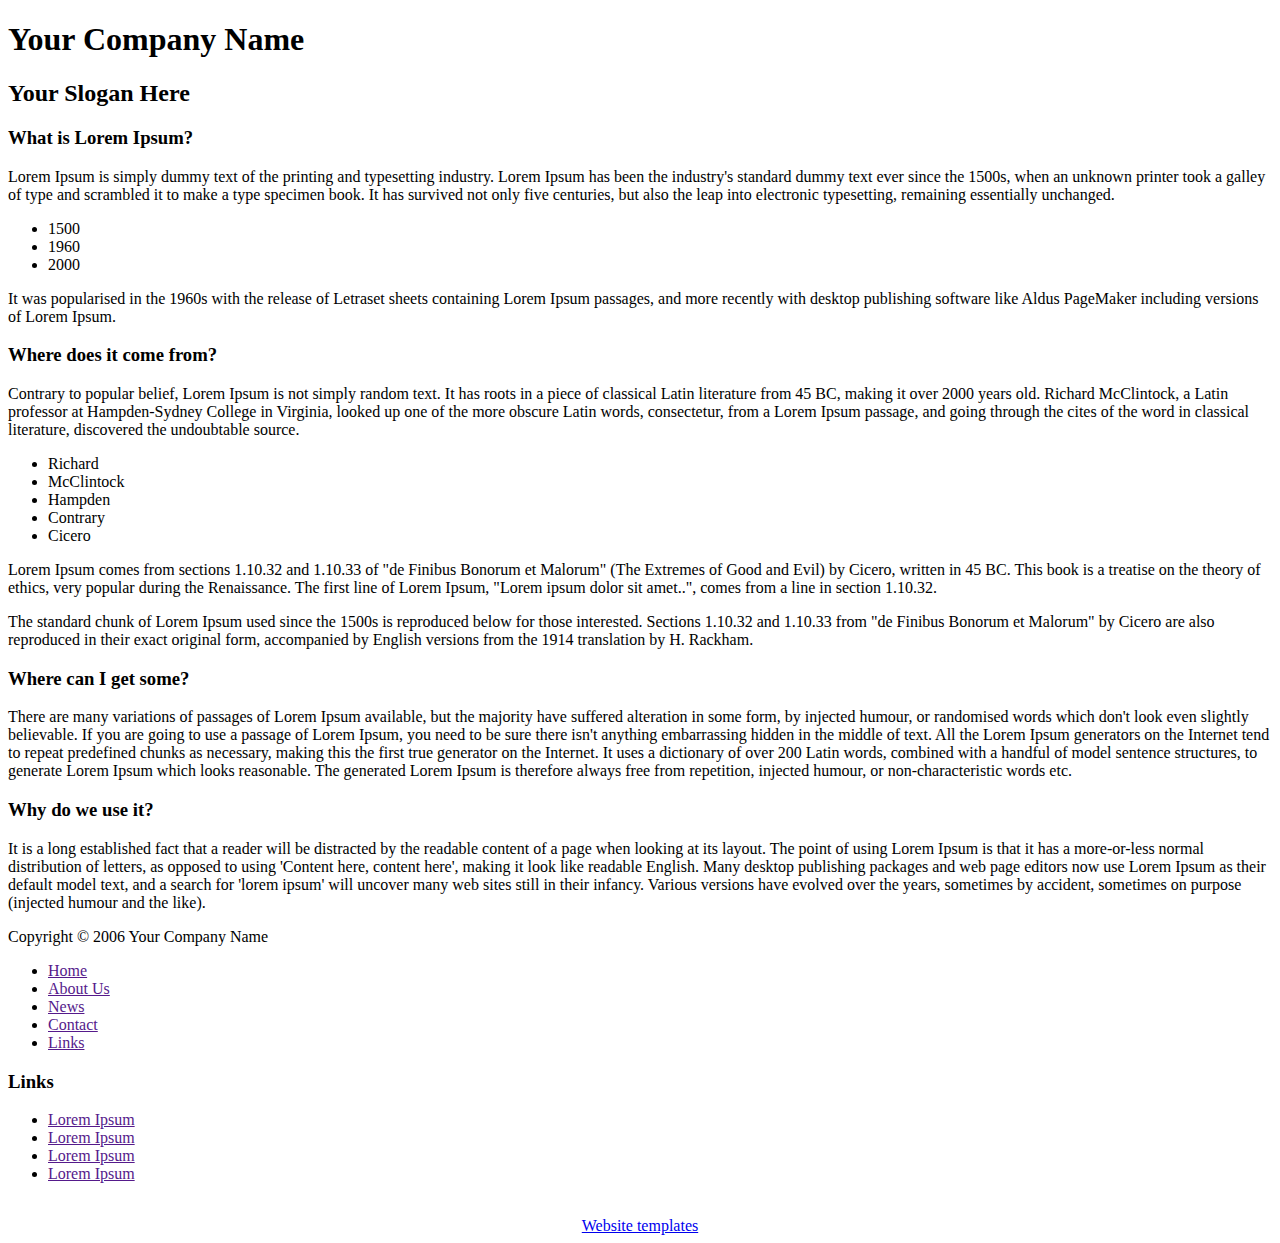
==== index.html @ fd6949d4 "adding files for the exercise2" ====
<!DOCTYPE html PUBLIC "-//W3C//DTD XHTML 1.0 Strict//EN"
	"http://www.w3.org/TR/xhtml1/DTD/xhtml1-strict.dtd">
<html xmlns="http://www.w3.org/1999/xhtml" xml:lang="en" >
<head>
	<meta http-equiv="content-type" content="text/html; charset=iso-8859-1" />
	<title>Your Company Name</title>
	<link rel="stylesheet" type="text/css" media="screen" href="style.css" />

	<!-- Your CSS goes here -->
	<style>

	</style>

</head>
<body>

	<div id="container">
		<div id="intro">
			<div id="pageHeader">
				<h1><span>Your Company Name</span></h1>
				<h2><span>Your Slogan Here</span></h2>
			</div>
		</div>

		<div id="supportingText">
			<div id="explanation">
				<h3><span>What is Lorem Ipsum?</span></h3>
				<p class="p1"><span>Lorem Ipsum is simply dummy text of the printing and typesetting industry. Lorem Ipsum has been the industry's standard dummy text ever since the 1500s, when an unknown printer took a galley of type and scrambled it to make a type specimen book. <span class="danger">It has survived not only five centuries</span>, but also the leap into electronic typesetting, remaining essentially unchanged. 
					<ul>
						<span class="years">
							<li>1500</li>
							<li class="strong">1960</li>
							<li>2000</li>
						</span>
					</ul>
					It was popularised in the 1960s with the release of Letraset sheets containing Lorem Ipsum passages, and more recently with desktop publishing software like Aldus PageMaker including versions of Lorem Ipsum.</span></p>
				</div>
				<div id="philosophy">
					<h3><span>Where does it come from?</span></h3>
					<p class="p1"><span>Contrary to popular belief, Lorem Ipsum is not simply random text. It has roots in a piece of classical Latin literature from 45 BC, making it over 2000 years old. Richard McClintock, a Latin professor at Hampden-Sydney College in Virginia, looked up one of the more obscure Latin words, consectetur, from a Lorem Ipsum passage, and going through the cites of the word in classical literature, discovered the undoubtable source. 

						<ul>
							<li>Richard</li>
							<li>McClintock</li>
							<span>
								<li class="strong">Hampden</li>
							</span>
							<li>Contrary</li>
							<li>Cicero</li>
						</ul>

						Lorem Ipsum comes from sections 1.10.32 and 1.10.33 of "de Finibus Bonorum et Malorum" (The Extremes of Good and Evil) by Cicero, written in 45 BC. This book is a treatise on the theory of ethics, very popular during the Renaissance. The first line of Lorem Ipsum, "Lorem ipsum dolor sit amet..", comes from a line in section 1.10.32.</span></p>
						<p class="p2"><span><span class="danger">The standard chunk of Lorem Ipsum used since the 1500s is reproduced below for those interested.</span> Sections 1.10.32 and 1.10.33 from "de Finibus Bonorum et Malorum" by Cicero are also reproduced in their exact original form, accompanied by English versions from the 1914 translation by H. Rackham.</span></p>
					</div>

					<div id="participation">
						<h3><span>Where can I get some?</span></h3>
						<p class="p1"><span>There are many variations of passages of Lorem Ipsum available, but the majority have suffered alteration in some form, by injected humour, or randomised words which don't look even slightly believable. If you are going to use a passage of Lorem Ipsum, you need to be sure there isn't anything embarrassing hidden in the middle of text. All the Lorem Ipsum generators on the Internet tend to repeat predefined chunks as necessary, making this the first true generator on the Internet. It uses a dictionary of over 200 Latin words, combined with a handful of model sentence structures, to generate Lorem Ipsum which looks reasonable. The generated Lorem Ipsum is therefore always free from repetition, injected humour, or non-characteristic words etc.</span></p>
					</div>

					<div id="benefits">
						<h3><span>Why do we use it?</span></h3>
						<p class="p1"><span>It is a long established fact that a reader will be distracted by the readable content of a page when looking at its layout. The point of using Lorem Ipsum is that it has a more-or-less normal distribution of letters, as opposed to using 'Content here, content here', making it look like readable English. Many desktop publishing packages and web page editors now use Lorem Ipsum as their default model text, and a search for 'lorem ipsum' will uncover many web sites still in their infancy. Various versions have evolved over the years, sometimes by accident, sometimes on purpose (injected humour and the like).</span></p>
					</div>

					<div id="footer">
						Copyright � 2006 Your Company Name
					</div>

				</div>


				<div id="linkList">
					<div id="linkList2">
						<div id="lselect">
							<ul>
								<li><a href="">Home</a></li>
								<li><a href="">About Us</a></li>
								<li><a href="">News</a></li>
								<li><a href="">Contact</a></li>
								<li><a href="">Links</a></li>
							</ul>
						</div>

						<div id="larchives">
							<h3 class="archives"><span>Links</span></h3>
							<ul>
								<li><a href="">Lorem Ipsum</a></li>
								<li><a href="">Lorem Ipsum</a></li>
								<li><a href="">Lorem Ipsum</a></li>
								<li><a href="">Lorem Ipsum</a></li>
							</ul>
						</div>
					</div>
				</div>


			</div>
			<!-- Designed by DreamTemplate. Please leave link unmodified. -->
			<br><center><a href="http://www.dreamtemplate.com" title="Website Templates" target="_blank">Website templates</a></center>
		</body>
		</html>
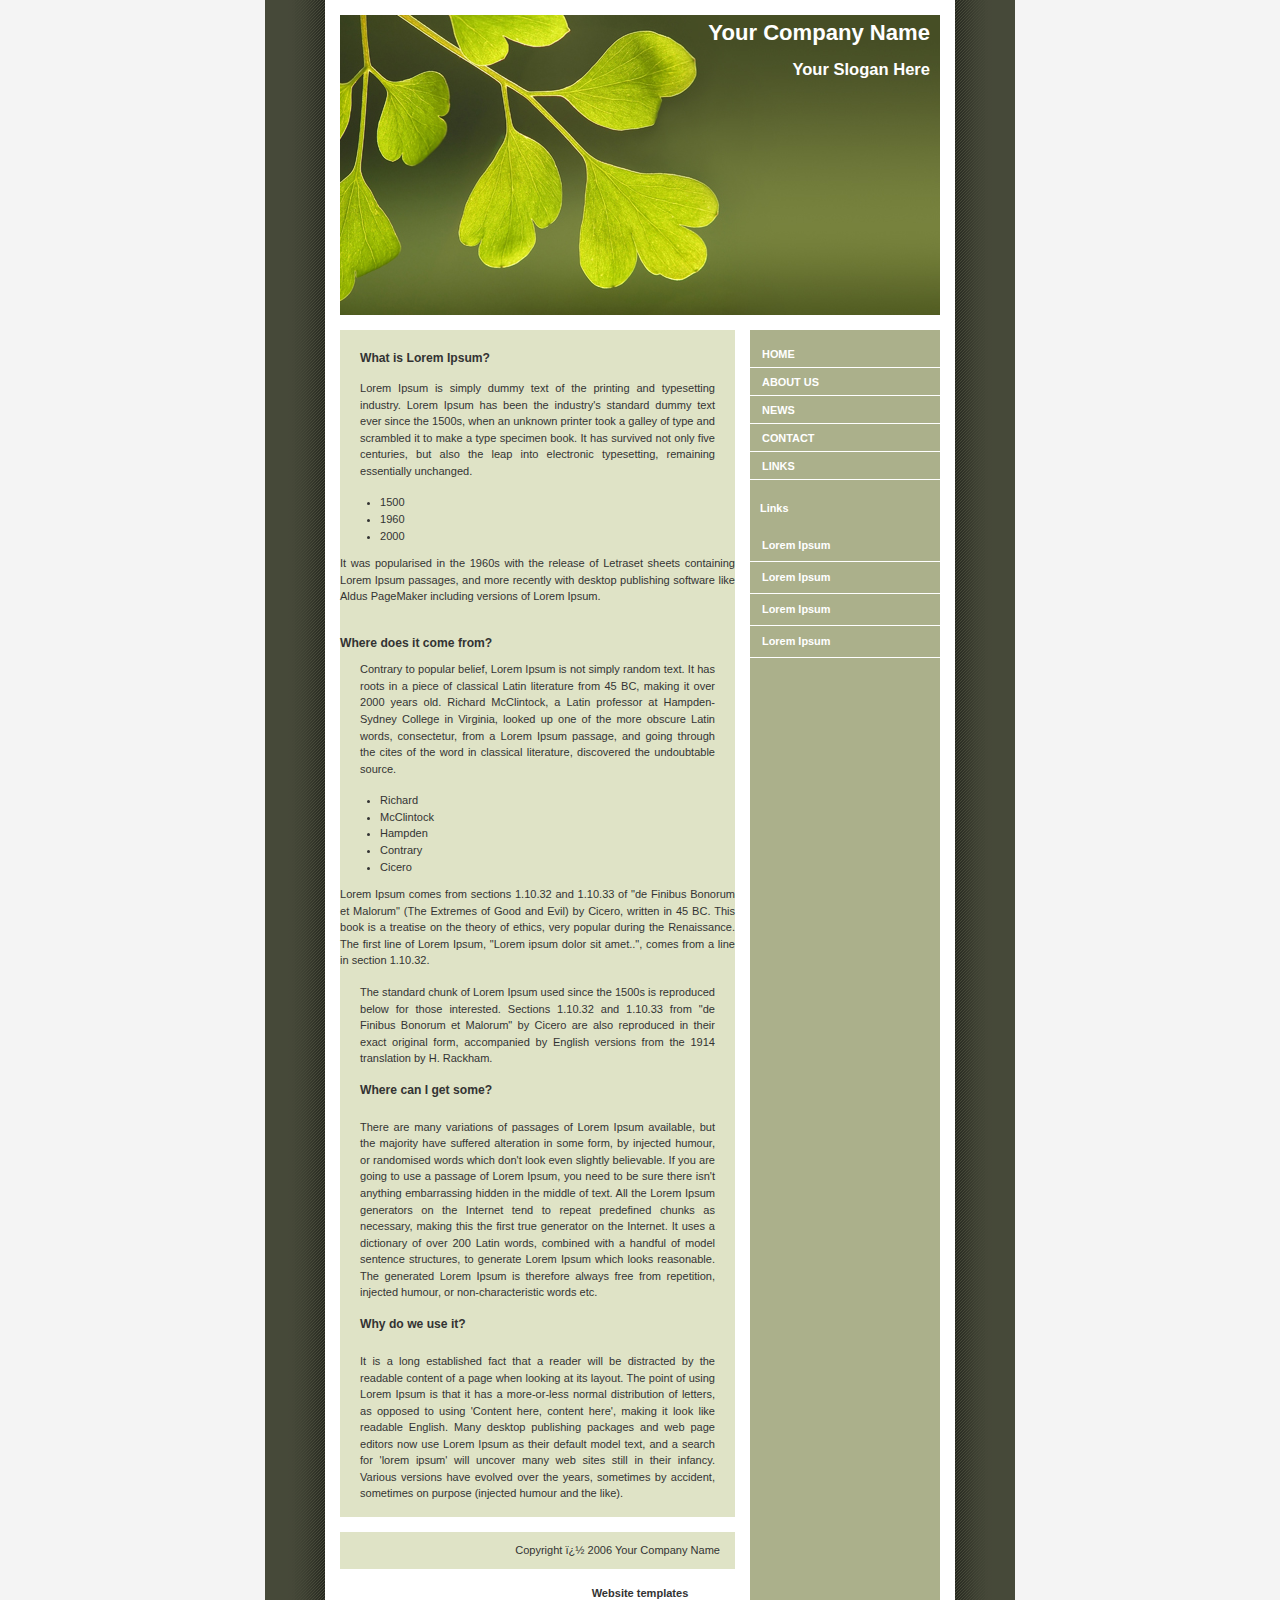
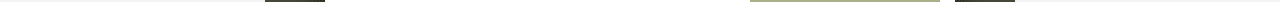
==== commit 183ded0d: "add some changes" ====
--- a/index.html
+++ b/index.html
@@ -8,7 +8,7 @@
 
 	<!-- Your CSS goes here -->
 	<style>
-
+		
 	</style>
 
 </head>
@@ -95,8 +95,42 @@
 				</div>
 
 
-			</div>
+	</div>
 			<!-- Designed by DreamTemplate. Please leave link unmodified. -->
 			<br><center><a href="http://www.dreamtemplate.com" title="Website Templates" target="_blank">Website templates</a></center>
-		</body>
-		</html>
+</body>
+</html>
+
+		<!--What should be changed
+
+How should it be changed
+
+1. Whole page
+
+Background-color to #464939
+
+2. All h3 Elements
+
+Font-size to 12 points
+
+3. “Where can I get some” section including paragraph
+
+Background-color to #747C3A
+
+Font-color white
+
+4. Class danger in div id “explanation” 
+
+Font-color brown, bold
+
+5. List elements as direct child of ul 
+
+Font-color to  #525D21, italic
+
+6. List elements (class “strong”)  as direct child of span(class “years)
+
+Font-color to #DD8804
+
+
+
+After applying the required CSS rules you should get the results as in the bottom picture.  -->--- a/style.css
+++ b/style.css
@@ -0,0 +1,240 @@
+a {
+    font-weight: bold;
+}
+
+a:link,
+a:visited {
+    text-decoration: none;
+    color: #333;
+}
+
+a:hover,
+a:active {
+    text-decoration: underline;
+    color: #F36;
+}
+
+body {
+    background: #f4f4f4 url(pagebg.gif) repeat-y top center;
+    font: 69%/1.5em 'Lucida Sans Unicode', 'Lucida Grande', verdana, arial, sans-serif;
+    color: #333;
+    margin: 0;
+    padding: 0;
+    text-align: center;
+}
+
+p {
+    margin: 0 0 10px;
+}
+
+#container {
+    position: relative;
+    background: transparent;
+    margin: 0 auto;
+    text-align: justify;
+    width: 600px;
+}
+
+#container h3 {
+    font-size: 110%;
+    font-weight: bold;
+    margin-bottom: 10px;
+    margin-top: 30px;
+}
+
+#pageHeader {
+    margin: 0;
+    padding-top: 15px;
+    height: 300px;
+    background: #FFF url(header.jpg) no-repeat bottom;
+    border-bottom: 15px solid #FFF;
+    text-align: right;
+}
+
+#pageHeader h1,
+#pageHeader h2 {
+    margin: 0;
+    padding: 10px;
+    color: #FFFFFF;
+}
+
+#preamble {
+    position: absolute;
+    top: 330px;
+    right: 0;
+    z-index: 2;
+    width: 190px;
+    font-size: 90%;
+    color: #FFF;
+    text-align: left;
+    border-bottom: 15px solid #FFF;
+    line-height: 14px;
+    padding-top: 10px;
+}
+
+#preamble p {
+    margin: 0 17px 15px 15px;
+}
+
+#preamble h3 {
+    height: 30px;
+    margin: 0;
+    padding: 0;
+}
+
+#preamble h3 span {
+    margin: 0;
+    padding: 10px;
+}
+
+#supportingText {
+    margin: 0 205px 0 0;
+    background-color: #DFE3C6;
+    padding-top: 20px;
+}
+
+#supportingText p {
+    margin: 0 20px 15px 20px;
+}
+
+#explanation h3 {
+    height: 30px;
+    margin: 0;
+    padding: 0;
+}
+
+#explanation h3 span {
+    margin: 0;
+    padding: 20px;
+}
+
+#participation h3 {
+    height: 37px;
+    margin: 0;
+    padding: 0;
+}
+
+#participation h3 span {
+    margin: 0;
+    padding: 20px;
+}
+
+#benefits h3 {
+    height: 37px;
+    margin: 0;
+    padding: 0;
+}
+
+#benefits h3 span {
+    margin: 0;
+    padding: 20px;
+}
+
+#footer {
+    border-top: 15px solid #FFF;
+    padding: 10px 15px 10px 10px;
+    text-align: right;
+    margin: 0;
+    background-color: #DFE3C6;
+}
+
+#footer a {
+    margin-left: 20px;
+    color: #CCC;
+}
+
+#footer a:hover,
+#footer a:active {
+    color: #FFF;
+}
+
+#linkList {
+    background: transparent;
+    padding: 0;
+    margin: 0;
+    width: 190px;
+    position: absolute;
+    top: 350px;
+    right: 0;
+    font-size: 90%;
+}
+
+#linkList ul {
+    margin: 0;
+    padding: 0;
+    list-style: none;
+}
+
+#lselect ul,
+#larchives ul,
+#lresources ul {
+    margin-top: -10px;
+    margin-bottom: -10px;
+}
+
+#linkList li {
+    display: block;
+    padding: 8px 0 7px 12px;
+    margin: 0;
+    line-height: 160%;
+    border-bottom: 1px solid #FFF;
+}
+
+#linkList li a {
+    color: #FFFFFF;
+    font: bold 110% arial, helvectica, sans-serif;
+}
+
+#linkList li:hover {
+    background-color: #7E8459;
+    background-position: 0 0;
+}
+
+#linkList li:hover a {
+    color: #FFF;
+}
+
+#lselect {
+    color: #377774;
+}
+
+#lselect li:hover {
+    color: #656565;
+}
+
+#lselect li a {
+    text-transform: uppercase;
+    font: bold 110% arial, helvectica, sans-serif;
+    display: block;
+    margin: 0;
+    padding: 0;
+}
+
+#lselect li:hover a {
+    color: #FFF;
+}
+
+#lselect li a.c:link,
+#lselect li a.c:visited {
+    display: inline;
+    font-weight: normal;
+    text-transform: none;
+    font-size: 100%;
+    color: #377774;
+}
+
+#lselect li:hover a.c {
+    color: #FFB9CB;
+}
+
+h3.archives {
+    height: 30px;
+    margin: 0;
+    padding: 0;
+}
+
+h3.archives span {
+    margin: 0;
+    padding: 10px;
+    color: #FFFFFF;
+}
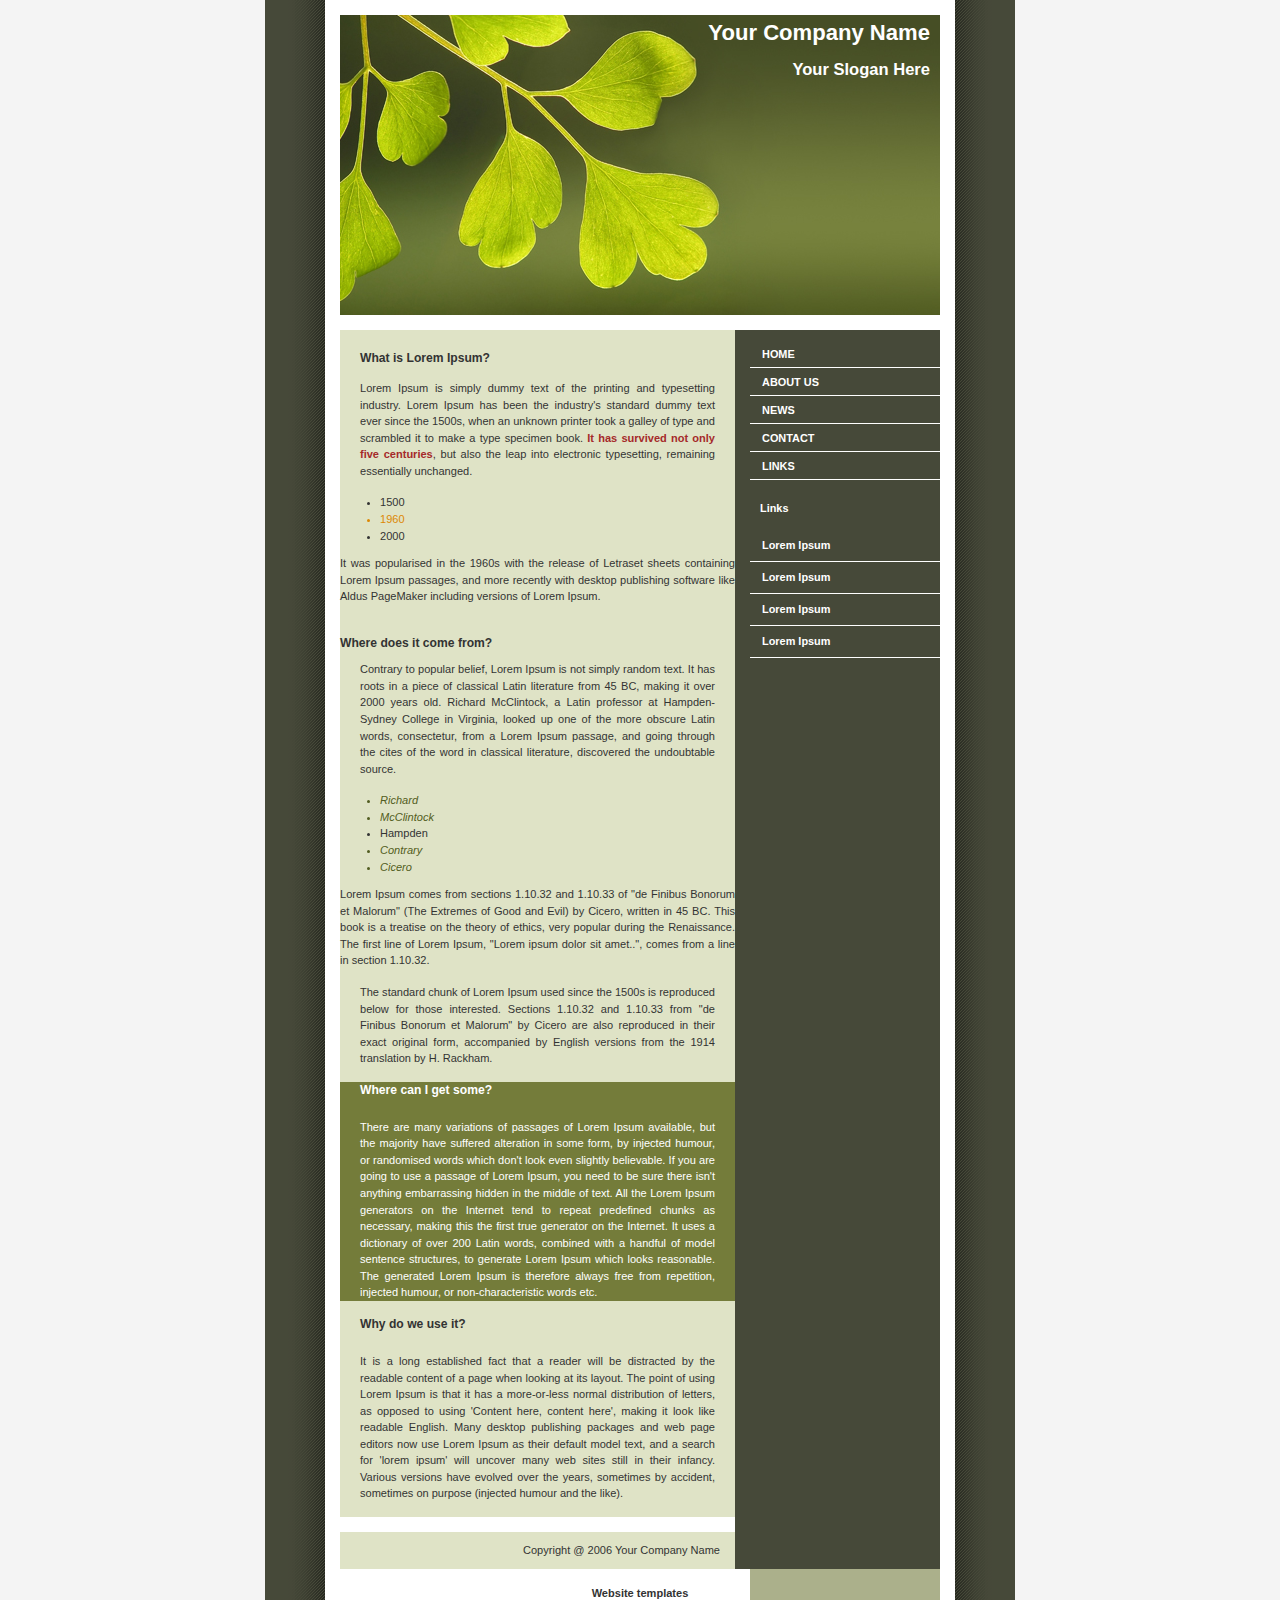
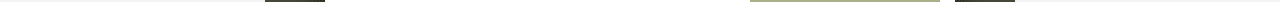
==== commit 6e64a461: "add last styles" ====
--- a/index.html
+++ b/index.html
@@ -8,6 +8,32 @@
 
 	<!-- Your CSS goes here -->
 	<style>
+		#container {
+			background-color: #464939;
+		}
+
+		h3 {
+			font-size: 12pt;
+		}
+		#participation {
+			background-color: #747C3A;
+			color: white;
+		}
+
+		p[class="p1"] span[class="danger"] {
+			color: brown;
+			font-weight: bold;
+		}
+
+		ul > li {
+			color: #525D21;
+			font-style: italic;
+		}
+
+		span[class="years"] > li[class="strong"] {
+			color: #DD8804;
+		}
+
 		
 	</style>
 
@@ -64,7 +90,7 @@
 					</div>
 
 					<div id="footer">
-						Copyright � 2006 Your Company Name
+						Copyright @ 2006 Your Company Name
 					</div>
 
 				</div>
